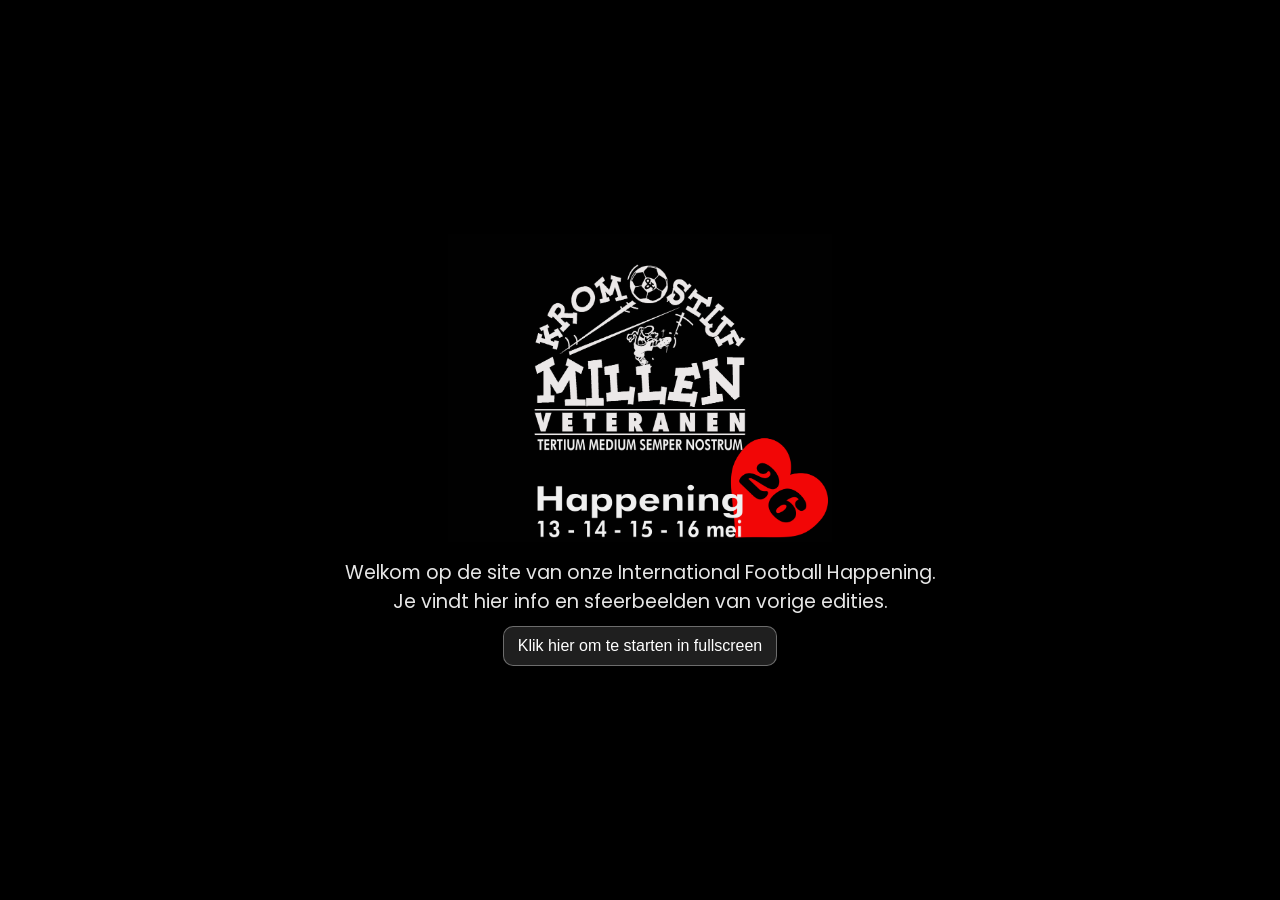
==== index.html @ 983fb05b "Update index.html" ====
<!doctype html>
<html lang="nl">
<head>
  <meta charset="utf-8" />
  <meta name="viewport" content="width=device-width, initial-scale=1" />
  <title>International Football Happening</title>

  <link rel="preconnect" href="https://fonts.gstatic.com" crossorigin>
  <link href="https://fonts.googleapis.com/css2?family=Poppins:wght@400;600&display=swap" rel="stylesheet">

  <link rel="stylesheet" href="style.css?v=fix2">
</head>
<body>
  <!-- Sidebar sponsors -->
  <aside class="sponsorSidebar">
    <img class="sponsorLogoTop" id="brandTop" src="toplogo.png" alt="KSM" />
    <div id="sponsorCol" class="sponsorCol"></div>
    <div id="lastRefresh" class="lastRefreshSide"></div>
  </aside>

  <!-- Slideshow -->
  <main class="slideshow"></main>

  <!-- Footer -->
  <footer class="footerOverlay" aria-label="Footer">
    <div class="sponsorLine">
      INTERNATIONAL FOOTBALL HAPPENING 2026 — FOOTBALL, BEER AND FRIENDS<br>
      KROM &amp; STIJF VETERANEN MILLEN
    </div>
  </footer>

  <!-- Audio toggle -->
  <button id="audioToggle" class="audioToggle" aria-label="Geluid togglen">🔇</button>

  <!-- Loader + fullscreen prompt -->
  <div id="loader">
    <img src="loader.png" class="loaderLogo" alt="KSM" />
    <div class="loaderText">
      Welkom op de site van onze International Football Happening.<br>
      Je vindt hier info en sfeerbeelden van vorige edities.
    </div>
    <button id="startFsBtn" class="startFsBtn">Klik hier om te starten in fullscreen</button>
  </div>

  <!-- Hoeklogo rechtsonder (moet buiten de sidebar en na de slideshow staan) -->
  <img src="happening26.png" id="cornerBadge" alt="Happening 2026">

  <script src="slideshow.js?v=fix2" defer></script>
</body>
</html>
---- style.css ----
:root{
  --sidebar-w: clamp(220px, 25vw, 420px);
  --sponsor-gap: 12px;
  --radius: 12px;
  --footer-font-size: clamp(0.9rem, 1.0vw, 1.3rem);
  --footer-pad-y: 0.6rem;
  --footer-pad-x: 1.1rem;
}

*{ box-sizing:border-box; }
html, body {
  height: 100%;
  margin: 0;
  background: #000;
  color: #fff;
  font-family: "Poppins", system-ui, Arial, sans-serif; /* ← Poppins */
  overflow: hidden;
}

/* Sidebar */
.sponsorSidebar{
  position:fixed; inset:0 auto 0 0; width:var(--sidebar-w);
  padding:12px; display:flex; flex-direction:column; gap:var(--sponsor-gap);
  background:rgba(0,0,0,.15);
  backdrop-filter: blur(2px);
  z-index:10;
}
.sponsorSidebar::after{
  content:"";
  position:absolute;
  top:0;
  right:0;
  width:9px;
  height:100%;
  /* 3 strepen: rood (3px) – geel (3px) – rood (3px) */
  background: linear-gradient(
    to right,
    #c00000 0 3px,
    #ffd700 3px 6px,
    #c00000 6px 9px
  );
  pointer-events:none;
}
.sponsorLogoTop{
  width:100%; aspect-ratio: 1.4 / 1; object-fit:contain; background:#000; border-radius:var(--radius);
  box-shadow: 0 6px 16px rgba(0,0,0,.35);
}
.sponsorCol{
  flex:1; position:relative; overflow:hidden; /* transform-scroll verbergt buitenbeeld */
  border-radius:var(--radius);
}
/* Fades boven/onder over de sponsorlijst */
.sponsorCol{
  position: relative; /* belangrijk voor de overlays */
  overflow: hidden;
}
/* "Last update" onderaan de sponsorbalk */
.lastRefreshSide{
  margin-top: 8px;
  text-align: center;
  font-size: 0.9rem;          /* pas aan naar smaak */
  opacity: 0.95;
  color: #fff;
  text-shadow: 0 0 6px rgba(0,0,0,.8);
}

.sponsorCol::before,
.sponsorCol::after{
  content:"";
  position:absolute;
  left:0; right:0;
  height:36px;               /* pas aan naar smaak (20–48px) */
  pointer-events:none;
  z-index:2;
}

.sponsorCol::before{
  top:0;
  /* zwart → transparant, zodat items 'infaden' */
  background: linear-gradient(to bottom, rgba(0,0,0,0.9), rgba(0,0,0,0));
}
.sponsorCol::after{
  bottom:0;
  /* transparant → zwart, zodat items 'uitfaden' */
  background: linear-gradient(to top, rgba(0,0,0,0.9), rgba(0,0,0,0));
}

.sponsorItem{
  width:100%; aspect-ratio: 1.4 / 1;
  background: #000 center/contain no-repeat;
  border-radius:var(--radius);
  box-shadow: 0 6px 16px rgba(0,0,0,.35);
}

/* Slideshow */
.slideshow{
  position:fixed; top:0; left:var(--sidebar-w); right:0; bottom:0;
  display:flex; align-items:center; justify-content:center; background:#000; overflow:hidden;
}
.slideImage,.slideVideo{
  position:absolute; inset:0; margin:auto; width:auto; height:100vh;
  max-width: calc(100vw - var(--sidebar-w));
  object-fit:contain; border-radius:var(--radius);
  box-shadow:0 20px 60px rgba(0,0,0,.8);
  opacity:0; transition:opacity 1s ease;
  background:#000;
}
.slideImage.kenburns{ animation:kb var(--kb-duration, 8000ms) linear forwards; }
@keyframes kb{
  0%{ transform: scale(1.03) translate(-12px,-8px); }
  100%{ transform: scale(1.09) translate(12px,8px); }
}

/* Footer */
.footerOverlay{ position:fixed; left:var(--sidebar-w); right:0; bottom:10px; text-align:center; z-index:5; }
.sponsorLine{
  display:inline-block; background:rgba(0,0,0,.55);
  padding:var(--footer-pad-y) var(--footer-pad-x);
  font-size:var(--footer-font-size); border-radius:14px; font-weight:600; letter-spacing:.02em;
  box-shadow:0 15px 40px rgba(0,0,0,.6);
}
.lastRefreshUnder{ position:absolute; left:12px; right:12px; bottom:-1.1rem; font-size:.8rem; opacity:.95; }

/* Loader */
#loader{
  position:fixed; inset:0; display:flex; flex-direction:column; align-items:center; justify-content:center;
  background:#000; z-index:9999; transition:opacity .8s ease;
}
#loader.fadeOut{ opacity:0; pointer-events:none; }
.loaderLogo{ max-width: 30%; height:auto; opacity:.95; }
.loaderText{ margin-top:1rem; font-size:1.2rem; text-align:center; opacity:.9; }
.startFsBtn{
  margin-top:10px; padding:10px 14px; font-size:1rem; color:#fff; background:rgba(255,255,255,.12);
  border:1px solid rgba(255,255,255,.35); border-radius:10px; cursor:pointer; backdrop-filter:blur(3px);
}

/* Audio btn */
.audioToggle{
  position:fixed; top:12px; right:12px; z-index:20;
  background:rgba(255,255,255,.14); color:#fff; border:1px solid rgba(255,255,255,.3);
  padding:8px 11px; border-radius:12px; font-size:18px; line-height:1; cursor:pointer;
  box-shadow:0 6px 18px rgba(0,0,0,.35); backdrop-filter:blur(3px);
}

/* Mobiel */
@media (max-width:900px){
  :root{ --sidebar-w: 0; }
  .sponsorSidebar{ display:none; }
  .slideshow{ left:0; }
  .slideImage,.slideVideo{ width:100vw; height:100vh; max-width:100vw; }
  .footerOverlay{ left:0; right:0; }
  
#cornerBadge {
  position: fixed;
  bottom: 20px;
  right: 22px;
  width: 140px;
  height: auto;
  z-index: 30;
  opacity: 0.92;
  pointer-events: none;
  filter: drop-shadow(0 3px 10px rgba(0,0,0,0.6));
  transition: opacity 0.5s ease;
}

#cornerBadge:hover {
  opacity: 1;
}


}
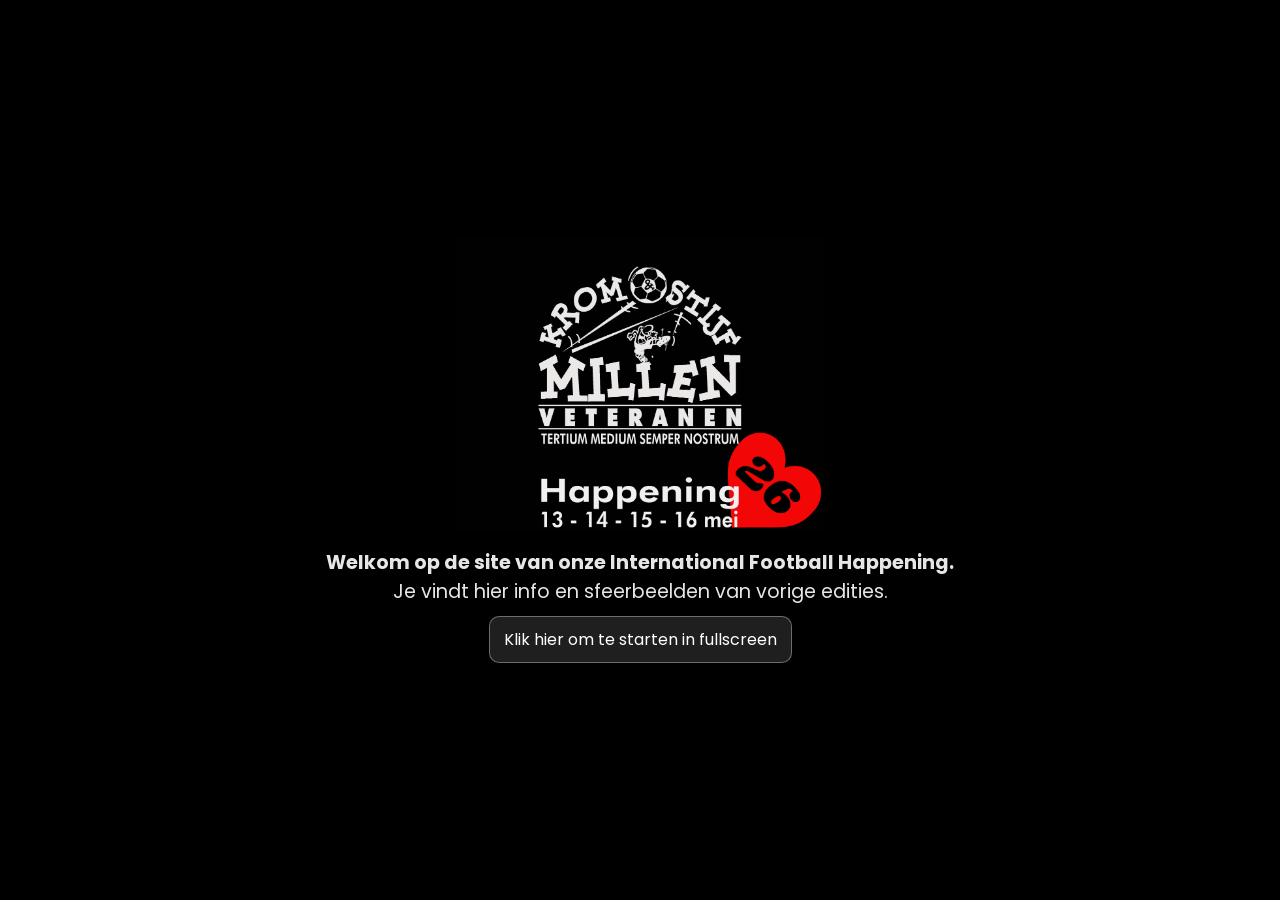
==== commit a6e9bed1: "Add files via upload" ====
--- a/index.html
+++ b/index.html
@@ -4,47 +4,53 @@
   <meta charset="utf-8" />
   <meta name="viewport" content="width=device-width, initial-scale=1" />
   <title>International Football Happening</title>
+  <meta name="description" content="International Football Happening 2026 - info en sfeerbeelden van vorige edities." />
+  <meta name="theme-color" content="#000000" />
 
+  <link rel="preconnect" href="https://fonts.googleapis.com">
   <link rel="preconnect" href="https://fonts.gstatic.com" crossorigin>
+  <link rel="dns-prefetch" href="https://www.googleapis.com">
+  <link rel="dns-prefetch" href="https://drive.google.com">
   <link href="https://fonts.googleapis.com/css2?family=Poppins:wght@400;600&display=swap" rel="stylesheet">
 
-  <link rel="stylesheet" href="style.css?v=fix2">
+  <link rel="preload" href="style.css?v=v2" as="style">
+  <link rel="stylesheet" href="style.css?v=v2">
+  <link rel="preload" href="toplogo.png" as="image" fetchpriority="high">
+  <link rel="preload" href="happening26.png" as="image">
 </head>
 <body>
-  <!-- Sidebar sponsors -->
-  <aside class="sponsorSidebar">
-    <img class="sponsorLogoTop" id="brandTop" src="toplogo.png" alt="KSM" />
-    <div id="sponsorCol" class="sponsorCol"></div>
-    <div id="lastRefresh" class="lastRefreshSide"></div>
+  <aside class="sponsorSidebar" aria-label="Sponsors">
+    <img class="sponsorLogoTop" id="brandTop" src="toplogo.png" alt="KSM" fetchpriority="high" decoding="async" />
+    <div id="sponsorCol" class="sponsorCol" aria-label="Sponsorlijst"></div>
+    <div id="lastRefresh" class="lastRefreshSide" aria-live="polite"></div>
   </aside>
 
-  <!-- Slideshow -->
-  <main class="slideshow"></main>
+  <main class="slideshow" id="slideshow" aria-label="Sfeerbeelden slideshow"></main>
 
-  <!-- Footer -->
   <footer class="footerOverlay" aria-label="Footer">
     <div class="sponsorLine">
-      INTERNATIONAL FOOTBALL HAPPENING 2026 — FOOTBALL, BEER AND FRIENDS<br>
-      KROM &amp; STIJF VETERANEN MILLEN
+      International Football Happening 2026 — Football, Beer and Friends
     </div>
   </footer>
 
-  <!-- Audio toggle -->
-  <button id="audioToggle" class="audioToggle" aria-label="Geluid togglen">🔇</button>
+  <button id="audioToggle" class="audioToggle" type="button" aria-label="Geluid togglen" aria-pressed="false">🔇</button>
 
-  <!-- Loader + fullscreen prompt -->
-  <div id="loader">
-    <img src="loader.png" class="loaderLogo" alt="KSM" />
+  <div id="loader" role="dialog" aria-modal="true" aria-labelledby="loaderTitle" aria-describedby="loaderDescription">
+    <img src="loader.png" class="loaderLogo" alt="KSM" fetchpriority="high" decoding="async" />
     <div class="loaderText">
-      Welkom op de site van onze International Football Happening.<br>
-      Je vindt hier info en sfeerbeelden van vorige edities.
+      <strong id="loaderTitle">Welkom op de site van onze International Football Happening.</strong><br>
+      <span id="loaderDescription">Je vindt hier info en sfeerbeelden van vorige edities.</span>
     </div>
-    <button id="startFsBtn" class="startFsBtn">Klik hier om te starten in fullscreen</button>
+    <button id="startFsBtn" class="startFsBtn" type="button">Klik hier om te starten in fullscreen</button>
   </div>
 
-  <!-- Hoeklogo rechtsonder (moet buiten de sidebar en na de slideshow staan) -->
-  <img src="happening26.png" id="cornerBadge" alt="Happening 2026">
+  <img src="happening26.png" id="cornerBadge" alt="Happening 2026" loading="eager" decoding="async">
 
-  <script src="slideshow.js?v=fix2" defer></script>
+  <noscript>
+    <div class="noscriptNotice">Deze site heeft JavaScript nodig om de slideshow en sponsors te laden.</div>
+  </noscript>
+
+  <script src="media.local.js?v=v2.2"></script>
+  <script src="slideshow.js?v=v2.2" defer></script>
 </body>
 </html>
--- a/style.css
+++ b/style.css
@@ -1,90 +1,78 @@
 :root{
-  --sidebar-w: clamp(220px, 25vw, 420px);
+  --sidebar-w: clamp(50px, 18vw, 1000px);
   --sponsor-gap: 12px;
   --radius: 12px;
-  --footer-font-size: clamp(0.9rem, 1.0vw, 1.3rem);
+  --footer-font-size: clamp(0.9rem, 1vw, 1.3rem);
   --footer-pad-y: 0.6rem;
-  --footer-pad-x: 1.1rem;
+  --footer-pad-x: 0.6rem;
+  --panel-bg: rgba(0,0,0,.15);
+  --panel-bg-strong: rgba(0,0,0,.55);
+  --shadow-soft: 0 6px 18px rgba(0,0,0,.35);
+  --shadow-strong: 0 20px 60px rgba(0,0,0,.8);
 }
 
 *{ box-sizing:border-box; }
+html {
+  color-scheme: dark;
+  -webkit-text-size-adjust: 100%;
+}
 html, body {
   height: 100%;
   margin: 0;
   background: #000;
   color: #fff;
-  font-family: "Poppins", system-ui, Arial, sans-serif; /* ← Poppins */
+  font-family: "Poppins", system-ui, Arial, sans-serif;
   overflow: hidden;
 }
+body {
+  text-rendering: optimizeLegibility;
+  -webkit-font-smoothing: antialiased;
+  -moz-osx-font-smoothing: grayscale;
+}
+img, video { max-width: 100%; }
+button { font: inherit; }
 
-/* Sidebar */
 .sponsorSidebar{
   position:fixed; inset:0 auto 0 0; width:var(--sidebar-w);
   padding:12px; display:flex; flex-direction:column; gap:var(--sponsor-gap);
-  background:rgba(0,0,0,.15);
+  background:var(--panel-bg);
   backdrop-filter: blur(2px);
   z-index:10;
+  contain: layout paint;
 }
 .sponsorSidebar::after{
   content:"";
-  position:absolute;
-  top:0;
-  right:0;
-  width:9px;
-  height:100%;
-  /* 3 strepen: rood (3px) – geel (3px) – rood (3px) */
-  background: linear-gradient(
-    to right,
-    #c00000 0 3px,
-    #ffd700 3px 6px,
-    #c00000 6px 9px
-  );
+  position:absolute; top:0; right:0; width:9px; height:100%;
+  background: linear-gradient(to right, #c00000 0 3px, #ffd700 3px 6px, #c00000 6px 9px);
   pointer-events:none;
 }
 .sponsorLogoTop{
   width:100%; aspect-ratio: 1.4 / 1; object-fit:contain; background:#000; border-radius:var(--radius);
-  box-shadow: 0 6px 16px rgba(0,0,0,.35);
+  box-shadow: 0 4px 8px rgba(0,0,0,.35);
+  margin-bottom: 0;
+  margin-top: -30px;
 }
 .sponsorCol{
-  flex:1; position:relative; overflow:hidden; /* transform-scroll verbergt buitenbeeld */
-  border-radius:var(--radius);
+  flex:1; position:relative; overflow:hidden; border-radius:var(--radius);
+  contain: content;
 }
-/* Fades boven/onder over de sponsorlijst */
-.sponsorCol{
-  position: relative; /* belangrijk voor de overlays */
-  overflow: hidden;
+.sponsorCol::before,
+.sponsorCol::after{
+  content:""; position:absolute; left:0; right:0; height:36px; pointer-events:none; z-index:2;
 }
-/* "Last update" onderaan de sponsorbalk */
+.sponsorCol::before{ top:0;    background: linear-gradient(to bottom, rgba(0,0,0,0.9), rgba(0,0,0,0)); }
+.sponsorCol::after { bottom:0; background: linear-gradient(to top,    rgba(0,0,0,0.9), rgba(0,0,0,0)); }
 .lastRefreshSide{
-  margin-top: 8px;
-  text-align: center;
-  font-size: 0.9rem;          /* pas aan naar smaak */
-  opacity: 0.95;
-  color: #fff;
+  margin-top: 8px; text-align: center; font-size: 0.75rem; opacity: 0.95; color: #fff;
   text-shadow: 0 0 6px rgba(0,0,0,.8);
 }
-
-.sponsorCol::before,
-.sponsorCol::after{
-  content:"";
-  position:absolute;
-  left:0; right:0;
-  height:36px;               /* pas aan naar smaak (20–48px) */
-  pointer-events:none;
-  z-index:2;
+.sponsorTrack{
+  display:flex;
+  flex-direction:column;
+  gap:12px;
+  will-change:transform;
+  transform:translate3d(0,0,0);
 }
-
-.sponsorCol::before{
-  top:0;
-  /* zwart → transparant, zodat items 'infaden' */
-  background: linear-gradient(to bottom, rgba(0,0,0,0.9), rgba(0,0,0,0));
-}
-.sponsorCol::after{
-  bottom:0;
-  /* transparant → zwart, zodat items 'uitfaden' */
-  background: linear-gradient(to top, rgba(0,0,0,0.9), rgba(0,0,0,0));
-}
-
 .sponsorItem{
   width:100%; aspect-ratio: 1.4 / 1;
   background: #000 center/contain no-repeat;
@@ -92,7 +80,6 @@
   box-shadow: 0 6px 16px rgba(0,0,0,.35);
 }
 
-/* Slideshow */
 .slideshow{
   position:fixed; top:0; left:var(--sidebar-w); right:0; bottom:0;
   display:flex; align-items:center; justify-content:center; background:#000; overflow:hidden;
@@ -101,7 +88,7 @@
   position:absolute; inset:0; margin:auto; width:auto; height:100vh;
   max-width: calc(100vw - var(--sidebar-w));
   object-fit:contain; border-radius:var(--radius);
-  box-shadow:0 20px 60px rgba(0,0,0,.8);
+  box-shadow:var(--shadow-strong);
   opacity:0; transition:opacity 1s ease;
   background:#000;
 }
@@ -111,50 +98,46 @@
   100%{ transform: scale(1.09) translate(12px,8px); }
 }
 
-/* Footer */
 .footerOverlay{ position:fixed; left:var(--sidebar-w); right:0; bottom:10px; text-align:center; z-index:5; }
 .sponsorLine{
-  display:inline-block; background:rgba(0,0,0,.55);
+  display:inline-block; background:var(--panel-bg-strong);
   padding:var(--footer-pad-y) var(--footer-pad-x);
   font-size:var(--footer-font-size); border-radius:14px; font-weight:600; letter-spacing:.02em;
   box-shadow:0 15px 40px rgba(0,0,0,.6);
 }
-.lastRefreshUnder{ position:absolute; left:12px; right:12px; bottom:-1.1rem; font-size:.8rem; opacity:.95; }
 
-/* Loader */
 #loader{
   position:fixed; inset:0; display:flex; flex-direction:column; align-items:center; justify-content:center;
   background:#000; z-index:9999; transition:opacity .8s ease;
+  padding: 24px;
 }
 #loader.fadeOut{ opacity:0; pointer-events:none; }
-.loaderLogo{ max-width: 30%; height:auto; opacity:.95; }
-.loaderText{ margin-top:1rem; font-size:1.2rem; text-align:center; opacity:.9; }
+.loaderLogo{ max-width: min(30%, 420px); height:auto; opacity:.95; }
+.loaderText{ margin-top:1rem; font-size:1.2rem; text-align:center; opacity:.9; max-width: 900px; }
 .startFsBtn{
   margin-top:10px; padding:10px 14px; font-size:1rem; color:#fff; background:rgba(255,255,255,.12);
   border:1px solid rgba(255,255,255,.35); border-radius:10px; cursor:pointer; backdrop-filter:blur(3px);
 }
+.startFsBtn:hover,
+.audioToggle:hover{ background:rgba(255,255,255,.2); }
+.startFsBtn:focus-visible,
+.audioToggle:focus-visible{
+  outline: 2px solid #ffd700;
+  outline-offset: 3px;
+}
 
-/* Audio btn */
 .audioToggle{
   position:fixed; top:12px; right:12px; z-index:20;
   background:rgba(255,255,255,.14); color:#fff; border:1px solid rgba(255,255,255,.3);
   padding:8px 11px; border-radius:12px; font-size:18px; line-height:1; cursor:pointer;
-  box-shadow:0 6px 18px rgba(0,0,0,.35); backdrop-filter:blur(3px);
+  box-shadow:var(--shadow-soft); backdrop-filter:blur(3px);
 }
 
-/* Mobiel */
-@media (max-width:900px){
-  :root{ --sidebar-w: 0; }
-  .sponsorSidebar{ display:none; }
-  .slideshow{ left:0; }
-  .slideImage,.slideVideo{ width:100vw; height:100vh; max-width:100vw; }
-  .footerOverlay{ left:0; right:0; }
-  
-#cornerBadge {
+#cornerBadge{
   position: fixed;
-  bottom: 20px;
-  right: 22px;
-  width: 140px;
+  bottom: 25px;
+  right: 25px;
+  width: 260px;
   height: auto;
   z-index: 30;
   opacity: 0.92;
@@ -162,10 +145,34 @@
   filter: drop-shadow(0 3px 10px rgba(0,0,0,0.6));
   transition: opacity 0.5s ease;
 }
+#cornerBadge:hover{ opacity: 1; }
 
-#cornerBadge:hover {
-  opacity: 1;
+.noscriptNotice{
+  position: fixed;
+  left: 16px;
+  right: 16px;
+  bottom: 16px;
+  z-index: 10000;
+  padding: 12px 16px;
+  border-radius: 12px;
+  background: rgba(0,0,0,.88);
+  text-align: center;
 }
 
+@media (prefers-reduced-motion: reduce){
+  .slideImage.kenburns{ animation: none; }
+  .slideImage,.slideVideo,
+  #loader,
+  #cornerBadge{ transition: none; }
+}
 
+@media (max-width:900px){
+  :root{ --sidebar-w: 0; }
+  .sponsorSidebar{ display:none; }
+  .slideshow{ left:0; }
+  .slideImage,.slideVideo{ width:100vw; height:100vh; max-width:100vw; }
+  .footerOverlay{ left:0; right:0; }
+  #cornerBadge{ width:110px; right: 14px; bottom: 16px; }
+  .loaderLogo{ max-width: min(70vw, 320px); }
+  .loaderText{ font-size: 1rem; }
 }
--- a/style.css
+++ b/style.css
@@ -1,90 +1,78 @@
 :root{
-  --sidebar-w: clamp(220px, 25vw, 420px);
+  --sidebar-w: clamp(50px, 18vw, 1000px);
   --sponsor-gap: 12px;
   --radius: 12px;
-  --footer-font-size: clamp(0.9rem, 1.0vw, 1.3rem);
+  --footer-font-size: clamp(0.9rem, 1vw, 1.3rem);
   --footer-pad-y: 0.6rem;
-  --footer-pad-x: 1.1rem;
+  --footer-pad-x: 0.6rem;
+  --panel-bg: rgba(0,0,0,.15);
+  --panel-bg-strong: rgba(0,0,0,.55);
+  --shadow-soft: 0 6px 18px rgba(0,0,0,.35);
+  --shadow-strong: 0 20px 60px rgba(0,0,0,.8);
 }
 
 *{ box-sizing:border-box; }
+html {
+  color-scheme: dark;
+  -webkit-text-size-adjust: 100%;
+}
 html, body {
   height: 100%;
   margin: 0;
   background: #000;
   color: #fff;
-  font-family: "Poppins", system-ui, Arial, sans-serif; /* ← Poppins */
+  font-family: "Poppins", system-ui, Arial, sans-serif;
   overflow: hidden;
 }
+body {
+  text-rendering: optimizeLegibility;
+  -webkit-font-smoothing: antialiased;
+  -moz-osx-font-smoothing: grayscale;
+}
+img, video { max-width: 100%; }
+button { font: inherit; }
 
-/* Sidebar */
 .sponsorSidebar{
   position:fixed; inset:0 auto 0 0; width:var(--sidebar-w);
   padding:12px; display:flex; flex-direction:column; gap:var(--sponsor-gap);
-  background:rgba(0,0,0,.15);
+  background:var(--panel-bg);
   backdrop-filter: blur(2px);
   z-index:10;
+  contain: layout paint;
 }
 .sponsorSidebar::after{
   content:"";
-  position:absolute;
-  top:0;
-  right:0;
-  width:9px;
-  height:100%;
-  /* 3 strepen: rood (3px) – geel (3px) – rood (3px) */
-  background: linear-gradient(
-    to right,
-    #c00000 0 3px,
-    #ffd700 3px 6px,
-    #c00000 6px 9px
-  );
+  position:absolute; top:0; right:0; width:9px; height:100%;
+  background: linear-gradient(to right, #c00000 0 3px, #ffd700 3px 6px, #c00000 6px 9px);
   pointer-events:none;
 }
 .sponsorLogoTop{
   width:100%; aspect-ratio: 1.4 / 1; object-fit:contain; background:#000; border-radius:var(--radius);
-  box-shadow: 0 6px 16px rgba(0,0,0,.35);
+  box-shadow: 0 4px 8px rgba(0,0,0,.35);
+  margin-bottom: 0;
+  margin-top: -30px;
 }
 .sponsorCol{
-  flex:1; position:relative; overflow:hidden; /* transform-scroll verbergt buitenbeeld */
-  border-radius:var(--radius);
+  flex:1; position:relative; overflow:hidden; border-radius:var(--radius);
+  contain: content;
 }
-/* Fades boven/onder over de sponsorlijst */
-.sponsorCol{
-  position: relative; /* belangrijk voor de overlays */
-  overflow: hidden;
+.sponsorCol::before,
+.sponsorCol::after{
+  content:""; position:absolute; left:0; right:0; height:36px; pointer-events:none; z-index:2;
 }
-/* "Last update" onderaan de sponsorbalk */
+.sponsorCol::before{ top:0;    background: linear-gradient(to bottom, rgba(0,0,0,0.9), rgba(0,0,0,0)); }
+.sponsorCol::after { bottom:0; background: linear-gradient(to top,    rgba(0,0,0,0.9), rgba(0,0,0,0)); }
 .lastRefreshSide{
-  margin-top: 8px;
-  text-align: center;
-  font-size: 0.9rem;          /* pas aan naar smaak */
-  opacity: 0.95;
-  color: #fff;
+  margin-top: 8px; text-align: center; font-size: 0.75rem; opacity: 0.95; color: #fff;
   text-shadow: 0 0 6px rgba(0,0,0,.8);
 }
-
-.sponsorCol::before,
-.sponsorCol::after{
-  content:"";
-  position:absolute;
-  left:0; right:0;
-  height:36px;               /* pas aan naar smaak (20–48px) */
-  pointer-events:none;
-  z-index:2;
+.sponsorTrack{
+  display:flex;
+  flex-direction:column;
+  gap:12px;
+  will-change:transform;
+  transform:translate3d(0,0,0);
 }
-
-.sponsorCol::before{
-  top:0;
-  /* zwart → transparant, zodat items 'infaden' */
-  background: linear-gradient(to bottom, rgba(0,0,0,0.9), rgba(0,0,0,0));
-}
-.sponsorCol::after{
-  bottom:0;
-  /* transparant → zwart, zodat items 'uitfaden' */
-  background: linear-gradient(to top, rgba(0,0,0,0.9), rgba(0,0,0,0));
-}
-
 .sponsorItem{
   width:100%; aspect-ratio: 1.4 / 1;
   background: #000 center/contain no-repeat;
@@ -92,7 +80,6 @@
   box-shadow: 0 6px 16px rgba(0,0,0,.35);
 }
 
-/* Slideshow */
 .slideshow{
   position:fixed; top:0; left:var(--sidebar-w); right:0; bottom:0;
   display:flex; align-items:center; justify-content:center; background:#000; overflow:hidden;
@@ -101,7 +88,7 @@
   position:absolute; inset:0; margin:auto; width:auto; height:100vh;
   max-width: calc(100vw - var(--sidebar-w));
   object-fit:contain; border-radius:var(--radius);
-  box-shadow:0 20px 60px rgba(0,0,0,.8);
+  box-shadow:var(--shadow-strong);
   opacity:0; transition:opacity 1s ease;
   background:#000;
 }
@@ -111,50 +98,46 @@
   100%{ transform: scale(1.09) translate(12px,8px); }
 }
 
-/* Footer */
 .footerOverlay{ position:fixed; left:var(--sidebar-w); right:0; bottom:10px; text-align:center; z-index:5; }
 .sponsorLine{
-  display:inline-block; background:rgba(0,0,0,.55);
+  display:inline-block; background:var(--panel-bg-strong);
   padding:var(--footer-pad-y) var(--footer-pad-x);
   font-size:var(--footer-font-size); border-radius:14px; font-weight:600; letter-spacing:.02em;
   box-shadow:0 15px 40px rgba(0,0,0,.6);
 }
-.lastRefreshUnder{ position:absolute; left:12px; right:12px; bottom:-1.1rem; font-size:.8rem; opacity:.95; }
 
-/* Loader */
 #loader{
   position:fixed; inset:0; display:flex; flex-direction:column; align-items:center; justify-content:center;
   background:#000; z-index:9999; transition:opacity .8s ease;
+  padding: 24px;
 }
 #loader.fadeOut{ opacity:0; pointer-events:none; }
-.loaderLogo{ max-width: 30%; height:auto; opacity:.95; }
-.loaderText{ margin-top:1rem; font-size:1.2rem; text-align:center; opacity:.9; }
+.loaderLogo{ max-width: min(30%, 420px); height:auto; opacity:.95; }
+.loaderText{ margin-top:1rem; font-size:1.2rem; text-align:center; opacity:.9; max-width: 900px; }
 .startFsBtn{
   margin-top:10px; padding:10px 14px; font-size:1rem; color:#fff; background:rgba(255,255,255,.12);
   border:1px solid rgba(255,255,255,.35); border-radius:10px; cursor:pointer; backdrop-filter:blur(3px);
 }
+.startFsBtn:hover,
+.audioToggle:hover{ background:rgba(255,255,255,.2); }
+.startFsBtn:focus-visible,
+.audioToggle:focus-visible{
+  outline: 2px solid #ffd700;
+  outline-offset: 3px;
+}
 
-/* Audio btn */
 .audioToggle{
   position:fixed; top:12px; right:12px; z-index:20;
   background:rgba(255,255,255,.14); color:#fff; border:1px solid rgba(255,255,255,.3);
   padding:8px 11px; border-radius:12px; font-size:18px; line-height:1; cursor:pointer;
-  box-shadow:0 6px 18px rgba(0,0,0,.35); backdrop-filter:blur(3px);
+  box-shadow:var(--shadow-soft); backdrop-filter:blur(3px);
 }
 
-/* Mobiel */
-@media (max-width:900px){
-  :root{ --sidebar-w: 0; }
-  .sponsorSidebar{ display:none; }
-  .slideshow{ left:0; }
-  .slideImage,.slideVideo{ width:100vw; height:100vh; max-width:100vw; }
-  .footerOverlay{ left:0; right:0; }
-  
-#cornerBadge {
+#cornerBadge{
   position: fixed;
-  bottom: 20px;
-  right: 22px;
-  width: 140px;
+  bottom: 25px;
+  right: 25px;
+  width: 260px;
   height: auto;
   z-index: 30;
   opacity: 0.92;
@@ -162,10 +145,34 @@
   filter: drop-shadow(0 3px 10px rgba(0,0,0,0.6));
   transition: opacity 0.5s ease;
 }
+#cornerBadge:hover{ opacity: 1; }
 
-#cornerBadge:hover {
-  opacity: 1;
+.noscriptNotice{
+  position: fixed;
+  left: 16px;
+  right: 16px;
+  bottom: 16px;
+  z-index: 10000;
+  padding: 12px 16px;
+  border-radius: 12px;
+  background: rgba(0,0,0,.88);
+  text-align: center;
 }
 
+@media (prefers-reduced-motion: reduce){
+  .slideImage.kenburns{ animation: none; }
+  .slideImage,.slideVideo,
+  #loader,
+  #cornerBadge{ transition: none; }
+}
 
+@media (max-width:900px){
+  :root{ --sidebar-w: 0; }
+  .sponsorSidebar{ display:none; }
+  .slideshow{ left:0; }
+  .slideImage,.slideVideo{ width:100vw; height:100vh; max-width:100vw; }
+  .footerOverlay{ left:0; right:0; }
+  #cornerBadge{ width:110px; right: 14px; bottom: 16px; }
+  .loaderLogo{ max-width: min(70vw, 320px); }
+  .loaderText{ font-size: 1rem; }
 }
